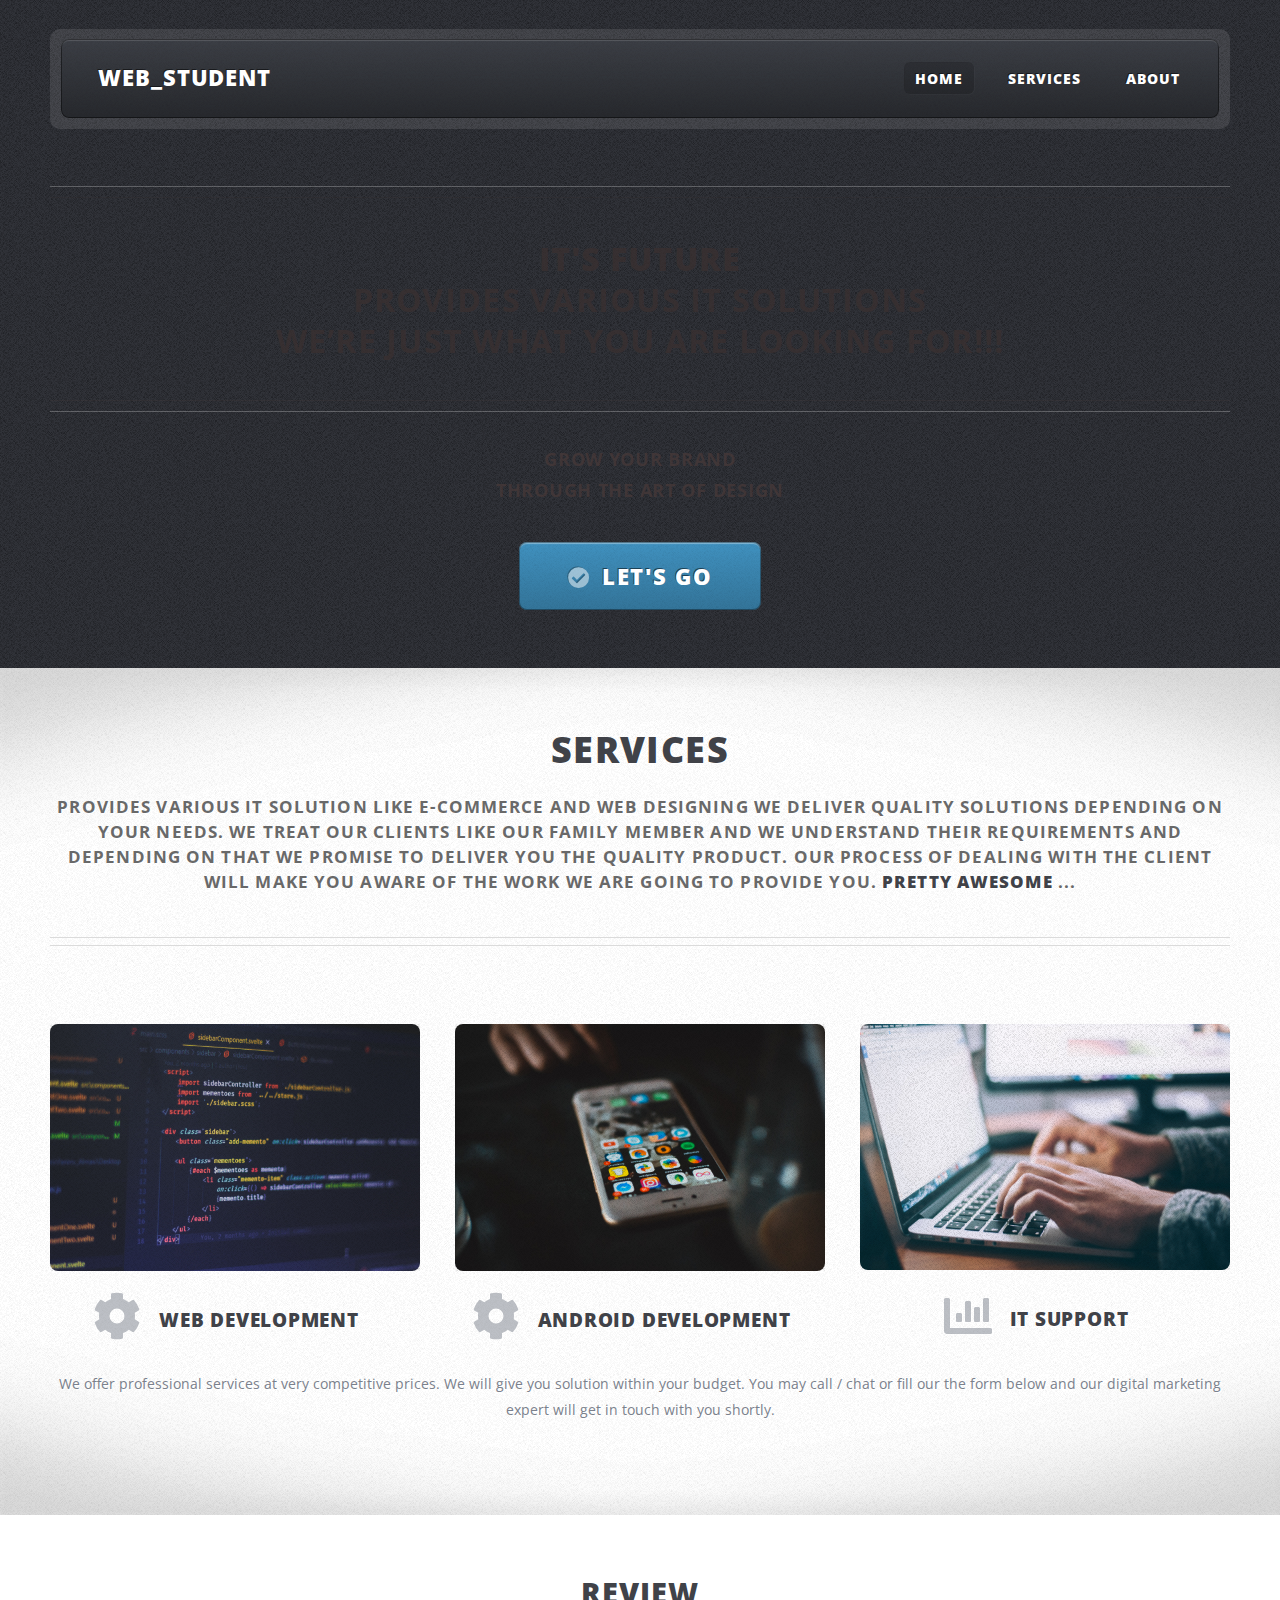
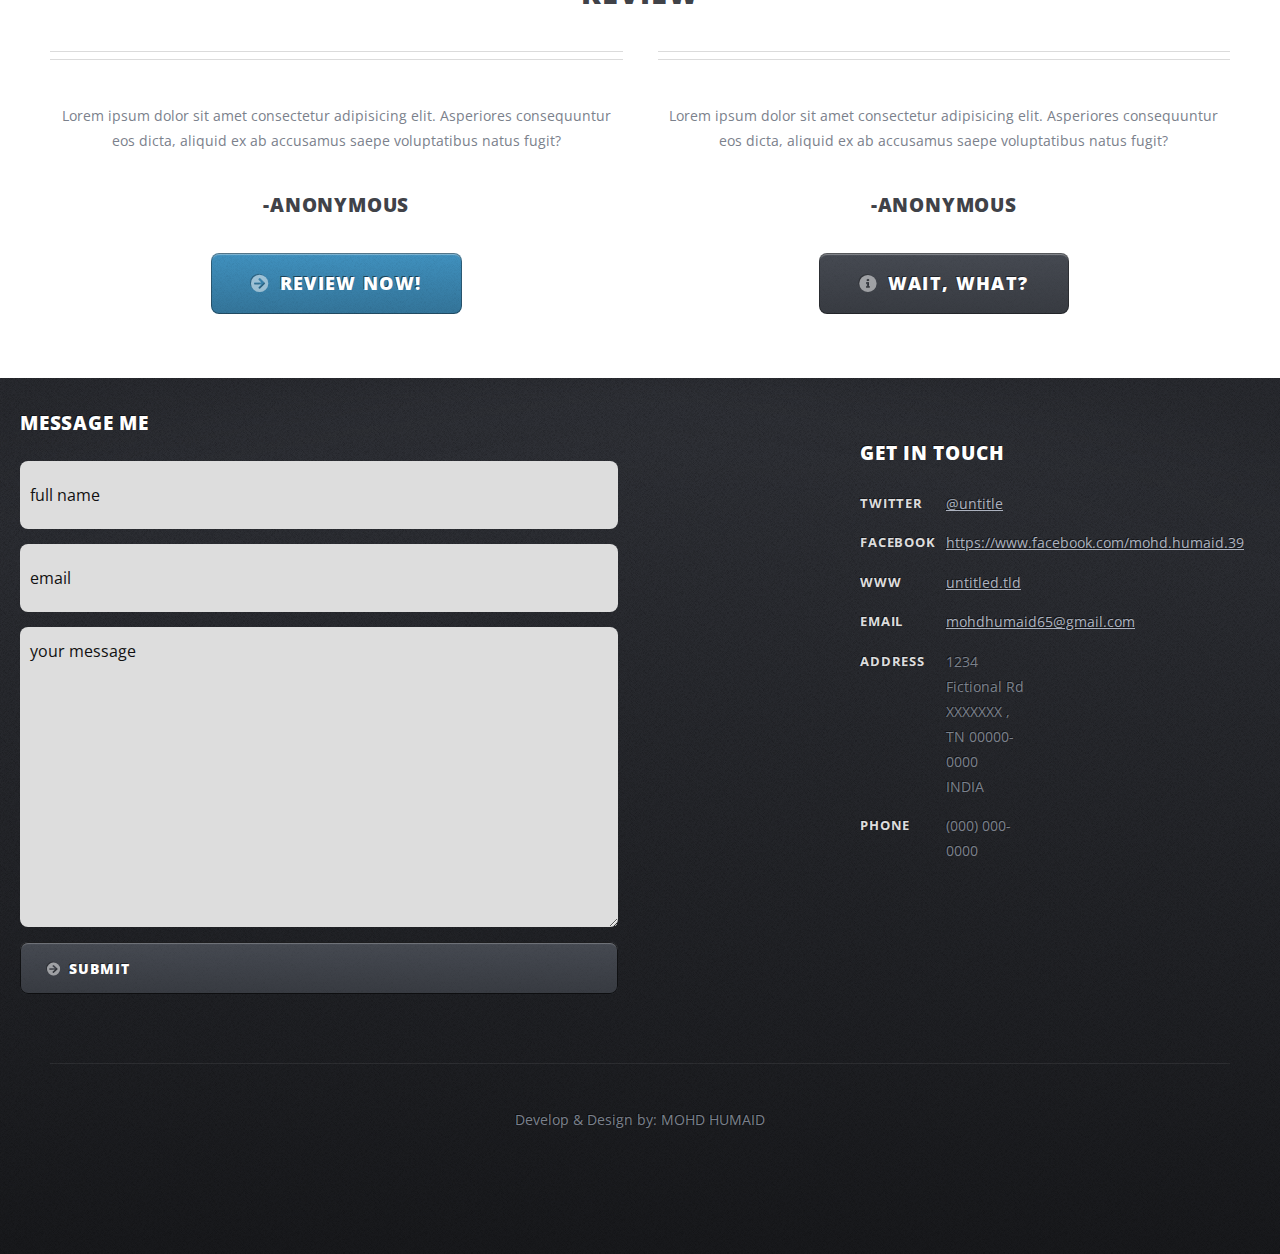
==== index.html @ 32853108 "Add files via upload" ====
<!DOCTYPE HTML>
<html>
	<head>
		<title>Company_portfolio</title>
		<meta charset="utf-8" />
		<meta name="viewport" content="width=device-width, initial-scale=1, user-scalable=no" />
		<link rel="stylesheet" href="assets/css/main.css" />
	</head>
	<body class="homepage is-preload">
		<div id="page-wrapper">

			<!-- Header -->
				<div id="header-wrapper">
					<div class="container">

						<!-- Header -->
							<header id="header">
								<div class="inner">

									<!-- Logo -->
										<h1><a href="index.html" id="logo">WEB_STUDENT</a></h1>

									<!-- Nav -->
										<nav id="nav">
											<ul>
												<li class="current_page_item"><a href="index.html">Home</a></li>
												<li>
													<a href="#">Services</a>
													<ul>
														<li><a href="#">Web development</a></li>
														<li><a href="#">Android development</a></li>
														<li><a href="#">It support</a></li>
													</ul>
												</li>
												<li><a href="about-us.html">About</a></li>
											</ul>
										</nav>

								</div>
							</header>

						<!-- Banner -->
							<div id="banner">
								<h2><strong>IT'S FUTURE</strong> <br />Provides Various IT solutions
								<br />
								WE’RE JUST WHAT YOU ARE LOOKING FOR!!!</h2>
								<p>Grow Your Brand <br/>
								Through the Art of Design</p>
								<a href="#" class="button large icon solid fa-check-circle">Let's Go</a>
							</div>

					</div>
				</div>

			<!-- Main Wrapper -->
				<div id="main-wrapper">
					<div class="wrapper style1">
						<div class="inner">

							<!-- Feature 1 -->
								<section class="container box feature1">
									<div class="row">
										<div class="col-12">
											<header class="first major">
												<h2>Services</h2>
												<p>Provides Various IT solution like e-commerce and web designing We deliver quality solutions depending on your needs. We treat our clients like our family member and we understand their requirements and depending on that we promise to deliver you the quality product. Our process of dealing with the client will make you aware of the work we are going to provide you.

<strong>pretty awesome</strong> ...</p>
											</header>
										</div>
										<div class="col-4 col-12-medium">
											<section>
												<a href="#" class="image featured"><img src="images/pic01.jpg" alt="" /></a>
												<header class="second icon solid fa-cog">
													<h3>Web development</h3>
												</header>
											</section>
										</div>
										<div class="col-4 col-12-medium">
											<section>
												<a href="#" class="image featured"><img src="images/pic02.jpg" alt="" /></a>
												<header class="second icon solid fa-cog">
													<h3>Android development</h3>
												</header>
											</section>
										</div>
										<div class="col-4 col-12-medium">
											<section>
												<a href="#" class="image featured"><img src="images/pic03.jpg" alt="" /></a>
												<header class="second icon solid fa-chart-bar">
													<h3>It support</h3>
												</header>
											</section>
										</div>
										<div class="col-12">
											<p>We offer professional services at very competitive prices. We will give you solution within your budget. You may call / chat or fill our the form below and our digital marketing expert will get in touch with you shortly.</p>
										</div>
									</div>
								</section>

						</div>
					</div>
					<div class="wrapper style2">
						<div class="inner">

							<!-- Feature 2 -->
								<section class="container box feature2">
								<h2>Review</h2>
									<div class="row">
										<div class="col-6 col-12-medium">
											<section>
												<header class="major">
												</header>
												<p>Lorem ipsum dolor sit amet consectetur adipisicing elit. Asperiores consequuntur eos dicta, aliquid ex ab accusamus saepe voluptatibus natus fugit?</p>
                								<h3>-Anonymous</h3>
												<footer>
													<a href="#" class="button medium icon solid fa-arrow-circle-right">Review Now!</a>
												</footer>
											</section>
										</div>
										<div class="col-6 col-12-medium">
											<section>
												<header class="major">
												</header>
												<p>Lorem ipsum dolor sit amet consectetur adipisicing elit. Asperiores consequuntur eos dicta, aliquid ex ab accusamus saepe voluptatibus natus fugit?</p>
                								<h3>-Anonymous</h3>
												<footer>
													<a href="#" class="button medium alt icon solid fa-info-circle">Wait, what?</a>
												</footer>
											</section>
										</div>
									</div>
								</section>

							</div>
					</div>
				</div>

			<!-- Footer Wrapper -->
				<div id="footer-wrapper">
					<footer id="footer" class="container">
						<div class="row">
							<div class="col-6 col-6-medium col-6-small formbx">

								<!-- Links -->
									<section>
										<h2>Message Me</h2>
											<form>
                    						<input type="text" placeholder="full name">
                    						<input type="email" placeholder="email">
                    						<textarea placeholder="your message" name="" id="" cols="30" rows="10"></textarea>
                    						<a href="index.html" class="button alt icon solid fa-arrow-circle-right">Submit</a>
                						</form>
										
									</section>

							</div>
							<div class="col-2 col-2-medium col-2-small">
							</div>
							<div class="col-4 col-10-medium imp-medium">
								<!-- Contact -->
									<section>
										<h2>Get in touch</h2>
										<div>
											<div class="row">
												<div class="col-6 col-12-small">
													<dl class="contact">
														<dt>Twitter</dt>
														<dd><a href="#">@untitle</a></dd>
														<dt>Facebook</dt>
														<dd><a href="#">https://www.facebook.com/mohd.humaid.39</a></dd>
														<dt>WWW</dt>
														<dd><a href="#">untitled.tld</a></dd>
														<dt>Email</dt>
														<dd><a href="#">mohdhumaid65@gmail.com</a></dd>
														<dt>Address</dt>
														<dd>
															1234 Fictional Rd<br />
															XXXXXXX , TN 00000-0000<br />
															INDIA
														</dd>
														<dt>Phone</dt>
														<dd>(000) 000-0000</dd>
													</dl>
												</div>
											</div>
										</div>
									</section>

							</div>
							<div class="col-12">
								<div id="copyright">
									<ul class="menu">
										<li>Develop & Design by: MOHD HUMAID</a></li>
									</ul>
								</div>
							</div>
						</div>
					</footer>
				</div>

		</div>

		<!-- Scripts -->
			<script src="assets/js/jquery.min.js"></script>
			<script src="assets/js/jquery.dropotron.min.js"></script>
			<script src="assets/js/browser.min.js"></script>
			<script src="assets/js/breakpoints.min.js"></script>
			<script src="assets/js/util.js"></script>
			<script src="assets/js/main.js"></script>

	</body>
</html>
---- assets/css/main.css ----
@import url("https://fonts.googleapis.com/css?family=Open+Sans:400,400italic,700,800");
@import url("fontawesome-all.min.css");

/*
	ZeroFour by HTML5 UP
	html5up.net | @ajlkn
	Free for personal and commercial use under the CCA 3.0 license (html5up.net/license)
*/

html, body, div, span, applet, object,
iframe, h1, h2, h3, h4, h5, h6, p, blockquote,
pre, a, abbr, acronym, address, big, cite,
code, del, dfn, em, img, ins, kbd, q, s, samp,
small, strike, strong, sub, sup, tt, var, b,
u, i, center, dl, dt, dd, ol, ul, li, fieldset,
form, label, legend, table, caption, tbody,
tfoot, thead, tr, th, td, article, aside,
canvas, details, embed, figure, figcaption,
footer, header, hgroup, menu, nav, output, ruby,
section, summary, time, mark, audio, video {
	margin: 0;
	padding: 0;
	border: 0;
	font-size: 100%;
	font: inherit;
	vertical-align: baseline;}

article, aside, details, figcaption, figure,
footer, header, hgroup, menu, nav, section {
	display: block;}

body {
	line-height: 1;
}

ol, ul {
	list-style: none;
}

blockquote, q {
	quotes: none;
}

	blockquote:before, blockquote:after, q:before, q:after {
		content: '';
		content: none;
	}

table {
	border-collapse: collapse;
	border-spacing: 0;
}

body {
	-webkit-text-size-adjust: none;
}

mark {
	background-color: transparent;
	color: inherit;
}

input::-moz-focus-inner {
	border: 0;
	padding: 0;
}

input, select, textarea {
	-moz-appearance: none;
	-webkit-appearance: none;
	-ms-appearance: none;
	appearance: none;
}

/* Basic */

	html {
		box-sizing: border-box;
	}

	*, *:before, *:after {
		box-sizing: inherit;
	}

	@-ms-viewport {
		width: device-width;
	}

	body {
		background: #303238 url("images/bg01.png");
	}

		body.is-preload * {
			-moz-transition: none !important;
			-webkit-transition: none !important;
			-ms-transition: none !important;
			transition: none !important;
			-moz-animation: none !important;
			-webkit-animation: none !important;
			-ms-animation: none !important;
			animation: none !important;
		}

	body, input, select, textarea {
		font-family: 'Open Sans', sans-serif;
		color: #7b818c;
		font-weight: 400;
		font-size: 11pt;
		line-height: 1.85em;
	}

	a {
		color: inherit;
		text-decoration: underline;
	}

		a:hover {
			text-decoration: none;
		}

	h1, h2, h3, h4, h5, h6 {
		text-transform: uppercase;
		font-weight: 800;
		letter-spacing: 0.04em;
		color: #404248;
		margin: 0 0 1em 0;
	}

	h1 a, h2 a, h3 a, h4 a, h5 a, h6 a {
		color: inherit;
		text-decoration: none;
		outline: 0;
	}

	h2 {
		font-size: 2em;
		margin: 0 0 1.5em 0;
		line-height: 1em;
	}

		h2.icon {
			line-height: 48px;
		}

			h2.icon:before {
				position: relative;
				top: 0.05em;
				margin-right: 0.5em;
				opacity: 0.25;
			}

	h3 {
		font-size: 1.35em;
		margin-top: 2em;
	}

	b, strong {
		color: #404248;
		font-weight: 700;
	}

	i, em {
		font-style: italic;
	}

	br.clear {
		clear: both;
	}

	sub {
		position: relative;
		top: 0.5em;
		font-size: 0.8em;
	}

	sup {
		position: relative;
		top: -0.5em;
		font-size: 0.8em;
	}

	hr {
		border: 0;
		border-top: solid 1px #ddd;
	}

	blockquote {
		border-left: solid 0.5em #ddd;
		padding: 1em 0 1em 2em;
		font-style: italic;
	}

	p, ul, ol, dl, table {
		margin-bottom: 2em;
	}

	.date {
		display: block;
		text-transform: uppercase;
		font-weight: 700;
		letter-spacing: 0.065em;
		font-size: 0.9em;
		color: #696969;
		margin: 0 0 0.25em 0;
	}

/* Container */

	.container {
		margin: 0 auto;
		max-width: calc(100% - 100px);
		width: 1200px;
	}

		@media screen and (max-width: 1280px) {

			.container {
				width: 100%;
			}

		}

		@media screen and (max-width: 980px) {

			.container {
				width: 100%;
			}

		}

		@media screen and (max-width: 736px) {

			.container {
				width: 100%;
				max-width: 100%;
			}

		}

/* Row */

	.row {
		display: flex;
		flex-wrap: wrap;
		box-sizing: border-box;
		align-items: stretch;
	}

		.row > * {
			box-sizing: border-box;
		}

		.row.gtr-uniform > * > :last-child {
			margin-bottom: 0;
		}

		.row.aln-left {
			justify-content: flex-start;
		}

		.row.aln-center {
			justify-content: center;
		}

		.row.aln-right {
			justify-content: flex-end;
		}

		.row.aln-top {
			align-items: flex-start;
		}

		.row.aln-middle {
			align-items: center;
		}

		.row.aln-bottom {
			align-items: flex-end;
		}

		.row > .imp {
			order: -1;
		}

		.row > .col-1 {
			width: 8.33333%;
		}

		.row > .off-1 {
			margin-left: 8.33333%;
		}

		.row > .col-2 {
			width: 16.66667%;
		}

		.row > .off-2 {
			margin-left: 16.66667%;
		}

		.row > .col-3 {
			width: 25%;
		}

		.row > .off-3 {
			margin-left: 25%;
		}

		.row > .col-4 {
			width: 33.33333%;
		}

		.row > .off-4 {
			margin-left: 33.33333%;
		}

		.row > .col-5 {
			width: 41.66667%;
		}

		.row > .off-5 {
			margin-left: 41.66667%;
		}

		.row > .col-6 {
			width: 50%;
		}

		.row > .off-6 {
			margin-left: 50%;
		}

		.row > .col-7 {
			width: 58.33333%;
		}

		.row > .off-7 {
			margin-left: 58.33333%;
		}

		.row > .col-8 {
			width: 66.66667%;
		}

		.row > .off-8 {
			margin-left: 66.66667%;
		}

		.row > .col-9 {
			width: 75%;
		}

		.row > .off-9 {
			margin-left: 75%;
		}

		.row > .col-10 {
			width: 83.33333%;
		}

		.row > .off-10 {
			margin-left: 83.33333%;
		}

		.row > .col-11 {
			width: 91.66667%;
		}

		.row > .off-11 {
			margin-left: 91.66667%;
		}

		.row > .col-12 {
			width: 100%;
		}

		.row > .off-12 {
			margin-left: 100%;
		}

		.row.gtr-0 {
			margin-top: 0px;
			margin-left: 0px;
		}

			.row.gtr-0 > * {
				padding: 0px 0 0 0px;
			}

			.row.gtr-0.gtr-uniform {
				margin-top: 0px;
			}

				.row.gtr-0.gtr-uniform > * {
					padding-top: 0px;
				}

		.row.gtr-25 {
			margin-top: -12.5px;
			margin-left: -12.5px;
		}

			.row.gtr-25 > * {
				padding: 12.5px 0 0 12.5px;
			}

			.row.gtr-25.gtr-uniform {
				margin-top: -12.5px;
			}

				.row.gtr-25.gtr-uniform > * {
					padding-top: 12.5px;
				}

		.row.gtr-50 {
			margin-top: -25px;
			margin-left: -25px;
		}

			.row.gtr-50 > * {
				padding: 25px 0 0 25px;
			}

			.row.gtr-50.gtr-uniform {
				margin-top: -25px;
			}

				.row.gtr-50.gtr-uniform > * {
					padding-top: 25px;
				}

		.row {
			margin-top: -50px;
			margin-left: -50px;
		}

			.row > * {
				padding: 50px 0 0 50px;
			}

			.row.gtr-uniform {
				margin-top: -50px;
			}

				.row.gtr-uniform > * {
					padding-top: 50px;
				}

		.row.gtr-150 {
			margin-top: -75px;
			margin-left: -75px;
		}

			.row.gtr-150 > * {
				padding: 75px 0 0 75px;
			}

			.row.gtr-150.gtr-uniform {
				margin-top: -75px;
			}

				.row.gtr-150.gtr-uniform > * {
					padding-top: 75px;
				}

		.row.gtr-200 {
			margin-top: -100px;
			margin-left: -100px;
		}

			.row.gtr-200 > * {
				padding: 100px 0 0 100px;
			}

			.row.gtr-200.gtr-uniform {
				margin-top: -100px;
			}

				.row.gtr-200.gtr-uniform > * {
					padding-top: 100px;
				}

		@media screen and (max-width: 1280px) {

			.row {
				display: flex;
				flex-wrap: wrap;
				box-sizing: border-box;
				align-items: stretch;
			}

				.row > * {
					box-sizing: border-box;
				}

				.row.gtr-uniform > * > :last-child {
					margin-bottom: 0;
				}

				.row.aln-left {
					justify-content: flex-start;
				}

				.row.aln-center {
					justify-content: center;
				}

				.row.aln-right {
					justify-content: flex-end;
				}

				.row.aln-top {
					align-items: flex-start;
				}

				.row.aln-middle {
					align-items: center;
				}

				.row.aln-bottom {
					align-items: flex-end;
				}

				.row > .imp-large {
					order: -1;
				}

				.row > .col-1-large {
					width: 8.33333%;
				}

				.row > .off-1-large {
					margin-left: 8.33333%;
				}

				.row > .col-2-large {
					width: 16.66667%;
				}

				.row > .off-2-large {
					margin-left: 16.66667%;
				}

				.row > .col-3-large {
					width: 25%;
				}

				.row > .off-3-large {
					margin-left: 25%;
				}

				.row > .col-4-large {
					width: 33.33333%;
				}

				.row > .off-4-large {
					margin-left: 33.33333%;
				}

				.row > .col-5-large {
					width: 41.66667%;
				}

				.row > .off-5-large {
					margin-left: 41.66667%;
				}

				.row > .col-6-large {
					width: 50%;
				}

				.row > .off-6-large {
					margin-left: 50%;
				}

				.row > .col-7-large {
					width: 58.33333%;
				}

				.row > .off-7-large {
					margin-left: 58.33333%;
				}

				.row > .col-8-large {
					width: 66.66667%;
				}

				.row > .off-8-large {
					margin-left: 66.66667%;
				}

				.row > .col-9-large {
					width: 75%;
				}

				.row > .off-9-large {
					margin-left: 75%;
				}

				.row > .col-10-large {
					width: 83.33333%;
				}

				.row > .off-10-large {
					margin-left: 83.33333%;
				}

				.row > .col-11-large {
					width: 91.66667%;
				}

				.row > .off-11-large {
					margin-left: 91.66667%;
				}

				.row > .col-12-large {
					width: 100%;
				}

				.row > .off-12-large {
					margin-left: 100%;
				}

				.row.gtr-0 {
					margin-top: 0px;
					margin-left: 0px;
				}

					.row.gtr-0 > * {
						padding: 0px 0 0 0px;
					}

					.row.gtr-0.gtr-uniform {
						margin-top: 0px;
					}

						.row.gtr-0.gtr-uniform > * {
							padding-top: 0px;
						}

				.row.gtr-25 {
					margin-top: -8.75px;
					margin-left: -8.75px;
				}

					.row.gtr-25 > * {
						padding: 8.75px 0 0 8.75px;
					}

					.row.gtr-25.gtr-uniform {
						margin-top: -8.75px;
					}

						.row.gtr-25.gtr-uniform > * {
							padding-top: 8.75px;
						}

				.row.gtr-50 {
					margin-top: -17.5px;
					margin-left: -17.5px;
				}

					.row.gtr-50 > * {
						padding: 17.5px 0 0 17.5px;
					}

					.row.gtr-50.gtr-uniform {
						margin-top: -17.5px;
					}

						.row.gtr-50.gtr-uniform > * {
							padding-top: 17.5px;
						}

				.row {
					margin-top: -35px;
					margin-left: -35px;
				}

					.row > * {
						padding: 35px 0 0 35px;
					}

					.row.gtr-uniform {
						margin-top: -35px;
					}

						.row.gtr-uniform > * {
							padding-top: 35px;
						}

				.row.gtr-150 {
					margin-top: -52.5px;
					margin-left: -52.5px;
				}

					.row.gtr-150 > * {
						padding: 52.5px 0 0 52.5px;
					}

					.row.gtr-150.gtr-uniform {
						margin-top: -52.5px;
					}

						.row.gtr-150.gtr-uniform > * {
							padding-top: 52.5px;
						}

				.row.gtr-200 {
					margin-top: -70px;
					margin-left: -70px;
				}

					.row.gtr-200 > * {
						padding: 70px 0 0 70px;
					}

					.row.gtr-200.gtr-uniform {
						margin-top: -70px;
					}

						.row.gtr-200.gtr-uniform > * {
							padding-top: 70px;
						}

		}

		@media screen and (max-width: 980px) {

			.row {
				display: flex;
				flex-wrap: wrap;
				box-sizing: border-box;
				align-items: stretch;
			}

				.row > * {
					box-sizing: border-box;
				}

				.row.gtr-uniform > * > :last-child {
					margin-bottom: 0;
				}

				.row.aln-left {
					justify-content: flex-start;
				}

				.row.aln-center {
					justify-content: center;
				}

				.row.aln-right {
					justify-content: flex-end;
				}

				.row.aln-top {
					align-items: flex-start;
				}

				.row.aln-middle {
					align-items: center;
				}

				.row.aln-bottom {
					align-items: flex-end;
				}

				.row > .imp-medium {
					order: -1;
				}

				.row > .col-1-medium {
					width: 8.33333%;
				}

				.row > .off-1-medium {
					margin-left: 8.33333%;
				}

				.row > .col-2-medium {
					width: 16.66667%;
				}

				.row > .off-2-medium {
					margin-left: 16.66667%;
				}

				.row > .col-3-medium {
					width: 25%;
				}

				.row > .off-3-medium {
					margin-left: 25%;
				}

				.row > .col-4-medium {
					width: 33.33333%;
				}

				.row > .off-4-medium {
					margin-left: 33.33333%;
				}

				.row > .col-5-medium {
					width: 41.66667%;
				}

				.row > .off-5-medium {
					margin-left: 41.66667%;
				}

				.row > .col-6-medium {
					width: 50%;
				}

				.row > .off-6-medium {
					margin-left: 50%;
				}

				.row > .col-7-medium {
					width: 58.33333%;
				}

				.row > .off-7-medium {
					margin-left: 58.33333%;
				}

				.row > .col-8-medium {
					width: 66.66667%;
				}

				.row > .off-8-medium {
					margin-left: 66.66667%;
				}

				.row > .col-9-medium {
					width: 75%;
				}

				.row > .off-9-medium {
					margin-left: 75%;
				}

				.row > .col-10-medium {
					width: 83.33333%;
				}

				.row > .off-10-medium {
					margin-left: 83.33333%;
				}

				.row > .col-11-medium {
					width: 91.66667%;
				}

				.row > .off-11-medium {
					margin-left: 91.66667%;
				}

				.row > .col-12-medium {
					width: 100%;
				}

				.row > .off-12-medium {
					margin-left: 100%;
				}

				.row.gtr-0 {
					margin-top: 0px;
					margin-left: 0px;
				}

					.row.gtr-0 > * {
						padding: 0px 0 0 0px;
					}

					.row.gtr-0.gtr-uniform {
						margin-top: 0px;
					}

						.row.gtr-0.gtr-uniform > * {
							padding-top: 0px;
						}

				.row.gtr-25 {
					margin-top: -12.5px;
					margin-left: -12.5px;
				}

					.row.gtr-25 > * {
						padding: 12.5px 0 0 12.5px;
					}

					.row.gtr-25.gtr-uniform {
						margin-top: -12.5px;
					}

						.row.gtr-25.gtr-uniform > * {
							padding-top: 12.5px;
						}

				.row.gtr-50 {
					margin-top: -25px;
					margin-left: -25px;
				}

					.row.gtr-50 > * {
						padding: 25px 0 0 25px;
					}

					.row.gtr-50.gtr-uniform {
						margin-top: -25px;
					}

						.row.gtr-50.gtr-uniform > * {
							padding-top: 25px;
						}

				.row {
					margin-top: -50px;
					margin-left: -50px;
				}

					.row > * {
						padding: 50px 0 0 50px;
					}

					.row.gtr-uniform {
						margin-top: -50px;
					}

						.row.gtr-uniform > * {
							padding-top: 50px;
						}

				.row.gtr-150 {
					margin-top: -75px;
					margin-left: -75px;
				}

					.row.gtr-150 > * {
						padding: 75px 0 0 75px;
					}

					.row.gtr-150.gtr-uniform {
						margin-top: -75px;
					}

						.row.gtr-150.gtr-uniform > * {
							padding-top: 75px;
						}

				.row.gtr-200 {
					margin-top: -100px;
					margin-left: -100px;
				}

					.row.gtr-200 > * {
						padding: 100px 0 0 100px;
					}

					.row.gtr-200.gtr-uniform {
						margin-top: -100px;
					}

						.row.gtr-200.gtr-uniform > * {
							padding-top: 100px;
						}

		}

		@media screen and (max-width: 736px) {

			.row {
				display: flex;
				flex-wrap: wrap;
				box-sizing: border-box;
				align-items: stretch;
			}

				.row > * {
					box-sizing: border-box;
				}

				.row.gtr-uniform > * > :last-child {
					margin-bottom: 0;
				}

				.row.aln-left {
					justify-content: flex-start;
				}

				.row.aln-center {
					justify-content: center;
				}

				.row.aln-right {
					justify-content: flex-end;
				}

				.row.aln-top {
					align-items: flex-start;
				}

				.row.aln-middle {
					align-items: center;
				}

				.row.aln-bottom {
					align-items: flex-end;
				}

				.row > .imp-small {
					order: -1;
				}

				.row > .col-1-small {
					width: 8.33333%;
				}

				.row > .off-1-small {
					margin-left: 8.33333%;
				}

				.row > .col-2-small {
					width: 16.66667%;
				}

				.row > .off-2-small {
					margin-left: 16.66667%;
				}

				.row > .col-3-small {
					width: 25%;
				}

				.row > .off-3-small {
					margin-left: 25%;
				}

				.row > .col-4-small {
					width: 33.33333%;
				}

				.row > .off-4-small {
					margin-left: 33.33333%;
				}

				.row > .col-5-small {
					width: 41.66667%;
				}

				.row > .off-5-small {
					margin-left: 41.66667%;
				}

				.row > .col-6-small {
					width: 50%;
				}

				.row > .off-6-small {
					margin-left: 50%;
				}

				.row > .col-7-small {
					width: 58.33333%;
				}

				.row > .off-7-small {
					margin-left: 58.33333%;
				}

				.row > .col-8-small {
					width: 66.66667%;
				}

				.row > .off-8-small {
					margin-left: 66.66667%;
				}

				.row > .col-9-small {
					width: 75%;
				}

				.row > .off-9-small {
					margin-left: 75%;
				}

				.row > .col-10-small {
					width: 83.33333%;
				}

				.row > .off-10-small {
					margin-left: 83.33333%;
				}

				.row > .col-11-small {
					width: 91.66667%;
				}

				.row > .off-11-small {
					margin-left: 91.66667%;
				}

				.row > .col-12-small {
					width: 100%;
				}

				.row > .off-12-small {
					margin-left: 100%;
				}

				.row.gtr-0 {
					margin-top: 0px;
					margin-left: 0px;
				}

					.row.gtr-0 > * {
						padding: 0px 0 0 0px;
					}

					.row.gtr-0.gtr-uniform {
						margin-top: 0px;
					}

						.row.gtr-0.gtr-uniform > * {
							padding-top: 0px;
						}

				.row.gtr-25 {
					margin-top: -2.5px;
					margin-left: -2.5px;
				}

					.row.gtr-25 > * {
						padding: 2.5px 0 0 2.5px;
					}

					.row.gtr-25.gtr-uniform {
						margin-top: -2.5px;
					}

						.row.gtr-25.gtr-uniform > * {
							padding-top: 2.5px;
						}

				.row.gtr-50 {
					margin-top: -5px;
					margin-left: -5px;
				}

					.row.gtr-50 > * {
						padding: 5px 0 0 5px;
					}

					.row.gtr-50.gtr-uniform {
						margin-top: -5px;
					}

						.row.gtr-50.gtr-uniform > * {
							padding-top: 5px;
						}

				.row {
					margin-top: -10px;
					margin-left: -10px;
				}

					.row > * {
						padding: 10px 0 0 10px;
					}

					.row.gtr-uniform {
						margin-top: -10px;
					}

						.row.gtr-uniform > * {
							padding-top: 10px;
						}

				.row.gtr-150 {
					margin-top: -15px;
					margin-left: -15px;
				}

					.row.gtr-150 > * {
						padding: 15px 0 0 15px;
					}

					.row.gtr-150.gtr-uniform {
						margin-top: -15px;
					}

						.row.gtr-150.gtr-uniform > * {
							padding-top: 15px;
						}

				.row.gtr-200 {
					margin-top: -20px;
					margin-left: -20px;
				}

					.row.gtr-200 > * {
						padding: 20px 0 0 20px;
					}

					.row.gtr-200.gtr-uniform {
						margin-top: -20px;
					}

						.row.gtr-200.gtr-uniform > * {
							padding-top: 20px;
						}

		}

/* Section/Article */

	section, article {
		margin-bottom: 5em;
	}

	section > :last-child,
	article > :last-child,
	section:last-child,
	article:last-child {
		margin-bottom: 0;
	}

	header {
		margin: 0 0 2em 0;
	}

		header h2, header h3 {
			margin: 0 0 0.25em 0;
		}

		header p {
			display: block;
			text-transform: uppercase;
			font-weight: 700;
			letter-spacing: 0.065em;
			font-size: 0.9em;
			color: #696969;
			margin: 0;
		}

			header p strong {
				color: #404248;
				font-weight: 800;
			}

	footer {
		margin: 2.5em 0 0 0;
	}

	header.major {
		border-bottom: solid 1px #dbdbdb;
		margin: 0 0 3em 0;
	}

		header.major:after {
			content: '';
			display: block;
			border-top: solid 1px #dbdbdb;
			height: 8px;
		}

		header.major h2, header.major h3 {
			margin: 0 0 1.2em 0;
		}

		header.major p {
			margin: 0 0 1.5em 0;
			position: relative;
			top: -1em;
		}

/* Forms */

	form label {
		display: block;
		text-transform: uppercase;
		font-weight: 800;
		letter-spacing: 0.04em;
		color: #404248;
		margin: 0 0 1em 0;
		font-size: 0.8em;
	}

	form input[type="text"],
	form input[type="email"],
	form input[type="password"],
	form select,
	form textarea {
		-webkit-appearance: none;
		display: block;
		width: 100%;
		border-radius: 8px;
		border: solid 1px #eee;
	}

	form input[type="text"]:focus,
	form input[type="email"]:focus,
	form input[type="password"]:focus,
	form select:focus,
	form textarea:focus {
		box-shadow: 0 0 2px 1px #4091bf;
	}

	form input[type="text"],
	form input[type="email"],
	form input[type="password"] {
		line-height: 3em;
		padding: 0 1em;
	}

	form select {
		line-height: 3em;
		padding: 0 1em;
	}

	form textarea {
		min-height: 9em;
		padding: 1em;
	}

	form ::-webkit-input-placeholder,
	form :-moz-placeholder,
	form ::-moz-placeholder,
	form :-ms-input-placeholder {
		color: #555 !important;
	}

	form ::-moz-focus-inner {
		border: 0;
	}

/* Tables */

	table {
		width: 100%;
	}

		table.default {
			width: 100%;
		}

			table.default tr {
				border-top: solid 1px #eee;
			}

				table.default tr:first-child {
					border-top: 0;
				}

			table.default td {
				padding: 0.5em 1em 0.5em 1em;
			}

			table.default th {
				text-align: left;
				padding: 0.5em 1em 0.5em 1em;
				text-transform: uppercase;
				font-weight: 800;
				letter-spacing: 0.04em;
				margin: 0 0 1em 0;
				font-size: 0.8em;
			}

			table.default thead {
				background: #404248;
				color: #fff;
			}

/* Image */

	.image {
		position: relative;
		display: inline-block;
	}

		.image img {
			display: block;
			width: 100%;
			border-radius: 8px;
		}

		.image:before {
			content: '';
			display: block;
			position: absolute;
			left: 0;
			top: 0;
			background: url("images/bg01.png");
			width: 100%;
			height: 100%;
			opacity: 0.75;
		}

		.image.fit {
			display: block;
			width: 100%;
		}

		.image.featured {
			display: block;
			width: 100%;
			margin: 0 0 2.5em 0;
		}

		.image.left {
			float: left;
			margin: 0 2em 2em 0;
		}

		.image.centered {
			display: block;
			margin: 0 0 2.5em 0;
		}

			.image.centered img {
				margin: 0 auto;
				width: auto;
			}

/* Button */

	input[type="button"],
	input[type="submit"],
	input[type="reset"],
	button,
	.button {
		background-image: -moz-linear-gradient(top, rgba(0, 0, 0, 0), rgba(0, 0, 0, 0.2)), url("images/bg02.png");
		background-image: -webkit-linear-gradient(top, rgba(0, 0, 0, 0), rgba(0, 0, 0, 0.2)), url("images/bg02.png");
		background-image: -ms-linear-gradient(top, rgba(0, 0, 0, 0), rgba(0, 0, 0, 0.2)), url("images/bg02.png");
		background-image: linear-gradient(top, rgba(0, 0, 0, 0), rgba(0, 0, 0, 0.2)), url("images/bg02.png");
		-moz-transition: background-color 0.2s ease-in-out;
		-webkit-transition: background-color 0.2s ease-in-out;
		-ms-transition: background-color 0.2s ease-in-out;
		transition: background-color 0.2s ease-in-out;
		-webkit-appearance: none;
		position: relative;
		display: inline-block;
		background-color: #4091bf;
		border-radius: 8px;
		box-shadow: inset 0px 0px 0px 1px rgba(0, 0, 0, 0.35), inset 0px 2px 1px 0px rgba(255, 255, 255, 0.35);
		text-shadow: -1px -1px 0 rgba(0, 0, 0, 0.5);
		color: #fff !important;
		text-decoration: none;
		text-transform: uppercase;
		font-weight: 800;
		font-size: 0.95em;
		letter-spacing: 0.075em;
		padding: 1em 2em;
		outline: 0;
		border: 0;
		white-space: nowrap;
		cursor: pointer;
	}

		input[type="button"].icon:before,
		input[type="submit"].icon:before,
		input[type="reset"].icon:before,
		button.icon:before,
		.button.icon:before {
			opacity: 0.5;
			margin-right: 0.5em;
			position: relative;
			top: 0.05em;
		}

		input[type="button"]:hover,
		input[type="submit"]:hover,
		input[type="reset"]:hover,
		button:hover,
		.button:hover {
			background-color: #50a1cf;
		}

		input[type="button"]:active,
		input[type="submit"]:active,
		input[type="reset"]:active,
		button:active,
		.button:active {
			background-color: #3081af;
		}

		input[type="button"].medium,
		input[type="submit"].medium,
		input[type="reset"].medium,
		button.medium,
		.button.medium {
			font-size: 1.25em;
			padding: 1em 2.25em;
		}

		input[type="button"].large,
		input[type="submit"].large,
		input[type="reset"].large,
		button.large,
		.button.large {
			font-size: 1.5em;
			padding: 1em 2.25em;
		}

		input[type="button"].alt,
		input[type="submit"].alt,
		input[type="reset"].alt,
		button.alt,
		.button.alt {
			background-color: #464a52;
		}

			input[type="button"].alt:hover,
			input[type="submit"].alt:hover,
			input[type="reset"].alt:hover,
			button.alt:hover,
			.button.alt:hover {
				background-color: #565a62;
			}

			input[type="button"].alt:active,
			input[type="submit"].alt:active,
			input[type="reset"].alt:active,
			button.alt:active,
			.button.alt:active {
				background-color: #363a42;
			}

/* List */

	dl.contact dt {
		display: block;
		text-transform: uppercase;
		font-weight: 700;
		letter-spacing: 0.065em;
		font-size: 0.9em;
		color: #696969;
		float: left;
		width: 6em;
	}

	dl.contact dd {
		margin: 0 0 1em 6em;
	}

	ul.default {
		list-style: disc;
		padding-left: 1em;
	}

		ul.default li {
			padding-left: 0.5em;
		}

	ul.actions li {
		display: inline-block;
		padding: 0 0 0 0.25em;
		margin: 0 0 0 0.25em;
	}

		ul.actions li:first-child {
			margin-left: 0;
			padding-left: 0;
		}

	ul.menu li {
		border-left: solid 1px #eee;
		display: inline-block;
		padding: 0 0 0 1em;
		margin: 0 0 0 1em;
	}

		ul.menu li:first-child {
			border-left: 0;
			margin-left: 0;
			padding-left: 0;
		}

	ul.divided li {
		border-top: solid 1px #eee;
		padding: 0.5em 0 0 0;
		margin: 0.5em 0 0 0;
	}

		ul.divided li:first-child {
			border-top: 0 !important;
			padding-top: 0 !important;
			margin-top: 0 !important;
		}

	ol.default {
		list-style: decimal;
		padding-left: 1.25em;
	}

		ol.default li {
			padding-left: 0.25em;
		}

/* Box */

	.box.excerpt {
		position: relative;
		overflow: hidden;
	}

		.box.excerpt header {
			margin: 0 0 1em 0;
		}

		.box.excerpt .image, .box.excerpt p {
			margin-bottom: 0;
		}

	.box.feature1 {
		text-align: center;
	}

		.box.feature1 header {
			margin-bottom: 3em;
		}

			.box.feature1 header.first h2 {
				font-size: 2.5em;
			}

			.box.feature1 header.first p {
				font-size: 1.2em;
			}

			.box.feature1 header.second {
				position: relative;
				display: inline-block;
				text-align: left;
				margin: 0 auto;
				white-space: nowrap;
				left: 24px;
			}

				.box.feature1 header.second p {
					line-height: 1em;
				}

				.box.feature1 header.second:before {
					font-size: 48px;
					position: absolute;
					right: 100%;
					margin-right: 18px;
					opacity: 0.5;
					bottom: -4px;
				}

	.box.feature2 {
		text-align: center;
	}

	.box.article-list article {
		border-bottom: solid 1px #dbdbdb;
		margin: 0 0 2.75em 0;
		padding: 0 0 2.75em 0;
	}

		.box.article-list article:last-child {
			border-bottom: 0;
			margin-bottom: 0;
			padding-bottom: 0;
		}

/* Icons */

	.icon {
		text-decoration: none;
		text-decoration: none;
	}

		.icon:before {
			-moz-osx-font-smoothing: grayscale;
			-webkit-font-smoothing: antialiased;
			display: inline-block;
			font-style: normal;
			font-variant: normal;
			text-rendering: auto;
			line-height: 1;
			text-transform: none !important;
			font-family: 'Font Awesome 5 Free';
			font-weight: 400;
		}

		.icon.solid:before {
			font-weight: 900;
		}

		.icon.brands:before {
			font-family: 'Font Awesome 5 Brands';
		}

		.icon > .label {
			display: none;
		}

/* Nav */

	#nav {
		position: absolute;
		right: 2em;
		top: 0;
		line-height: 5.5em;
	}

		#nav > ul > li {
			float: left;
			padding: 0 0.8em 0 0.8em;
		}

			#nav > ul > li > a, #nav > ul > li > span {
				color: #fff;
				text-decoration: none;
				text-transform: uppercase;
				font-weight: 800;
				font-size: 0.95em;
				letter-spacing: 0.075em;
				padding: 0.5em 0.8em 0.5em 0.8em;
				border-radius: 6px;
				outline: 0;
			}

			#nav > ul > li.active > a,
			#nav > ul > li.current_page_item > a,
			#nav > ul > li.active > span,
			#nav > ul > li.current_page_item > span {
				background: rgba(0, 0, 0, 0.15);
				box-shadow: inset 1px 1px 0px 0px rgba(0, 0, 0, 0.025), 1px 1px 0px 0px rgba(255, 255, 255, 0.025);
			}

			#nav > ul > li:last-child {
				padding-right: 0;
			}

			#nav > ul > li > ul {
				display: none;
			}

	.dropotron {
		background-image: -moz-linear-gradient(top, rgba(0, 0, 0, 0.35), rgba(0, 0, 0, 0)), url("images/bg02.png");
		background-image: -webkit-linear-gradient(top, rgba(0, 0, 0, 0.35), rgba(0, 0, 0, 0)), url("images/bg02.png");
		background-image: -ms-linear-gradient(top, rgba(0, 0, 0, 0.35), rgba(0, 0, 0, 0)), url("images/bg02.png");
		background-image: linear-gradient(top, rgba(0, 0, 0, 0.35), rgba(0, 0, 0, 0)), url("images/bg02.png");
		position: relative;
		background-color: #3B3E45;
		background-color: rgba(59, 62, 69, 0.9);
		border-radius: 8px;
		box-shadow: inset 0px 0px 0px 1px rgba(0, 0, 0, 0.5), inset 0px 0px 0px 2px rgba(255, 255, 255, 0.075), inset 0px 2px 1px 0px rgba(255, 255, 255, 0.2), 0px 2px 14px 0px rgba(0, 0, 0, 0.4);
		text-shadow: -1px -1px 0 rgba(0, 0, 0, 0.5);
		padding: 1.5em;
		line-height: 2.5em;
		min-width: 15em;
	}

		.dropotron.level-0 {
			border-top-left-radius: 0;
			border-top-right-radius: 0;
			margin-top: -2px;
			box-shadow: inset 0px 0px 0px 1px rgba(0, 0, 0, 0.5), inset 0px 0px 0px 2px rgba(255, 255, 255, 0.075), 0px 2px 14px 0px rgba(0, 0, 0, 0.4);
		}

		.dropotron a, .dropotron span {
			color: #aaa;
			text-decoration: none;
			text-transform: uppercase;
			font-weight: 800;
			font-size: 0.8em;
			letter-spacing: 0.075em;
			outline: 0;
		}

		.dropotron li:hover > a, .dropotron li:hover > span {
			color: #fff;
		}

/* Banner */

	#banner {
		text-align: center;
		width: 940px;
		margin: 0 auto;
		overflow: hidden;
		padding: 9em 0 6em 0;
	}

		#banner h2 {
			border: solid 1px rgba(255, 255, 255, 0.25);
			border-left: 0;
			border-right: 0;
			color: #fff;
			color: rgba(58, 48, 48, 0.75);
			font-size: 2.35em;
			font-weight: 700;
			line-height: 1.3em;
			margin: 0 0 1.5em 0;
		}

			#banner h2 strong {
				font-weight: 800;
				color: inherit;
			}

			#banner h2:before {
				content: '';
				display: block;
				border-top: solid 1px;
				border-color: #888;
				border-color: rgba(56, 46, 46, 0.25);
				margin: 10px 0 1.25em 0;
			}

			#banner h2:after {
				content: '';
				display: block;
				border-bottom: solid 1px;
				border-color: #888;
				border-color: rgba(70, 60, 60, 0.25);
				margin: 1.25em 0 10px 0;
			}

		#banner p {
			text-transform: uppercase;
			color: #fff;
			color: rgba(71, 57, 57, 0.75);
			font-size: 1.5em;
			font-weight: 700;
			line-height: 1.3em;
			letter-spacing: 0.04em;
			float: left;
			text-align: right;
			width: 60%;
			line-height: 1.5em;
			margin: 0;
		}

/* Sidebar */

	#sidebar h2 {
		font-size: 1.5em;
	}

/* Wrappers */

	#header-wrapper {
		background: url("images/bg01.png"), url("../../images/header.jpg");
		background-position: top left, center center;
		background-size: auto, cover;
		padding: 3em 0;
	}

	#main-wrapper {
		background: #fff;
	}

	#footer-wrapper {
		background-image: -moz-linear-gradient(top, rgba(0, 0, 0, 0), rgba(0, 0, 0, 0.5)), url("images/bg03.png"), url("images/bg02.png");
		background-image: -webkit-linear-gradient(top, rgba(0, 0, 0, 0), rgba(0, 0, 0, 0.5)), url("images/bg03.png"), url("images/bg02.png");
		background-image: -ms-linear-gradient(top, rgba(0, 0, 0, 0), rgba(0, 0, 0, 0.5)), url("images/bg03.png"), url("images/bg02.png");
		background-image: linear-gradient(top, rgba(0, 0, 0, 0), rgba(0, 0, 0, 0.5)), url("images/bg03.png"), url("images/bg02.png");
		position: relative;
		background-repeat: repeat-x, no-repeat, repeat;
		background-size: 100% 100%, 100% 15em, auto auto;
		background-position: top left, top center, top left;
		padding: 7em 0 7em 0;
	}

	.wrapper {
		padding: 7em 0 7em 0;
	}

		.wrapper > .inner {
			position: relative;
			z-index: 2;
		}

		.wrapper.style1 {
			position: relative;
			text-shadow: 1px 1px 0 #fff;
			background-color: #fff;
			background-image: url("images/bg03.png"), url("images/bg04.png"), url("images/bg02.png");
			background-repeat: no-repeat, no-repeat, repeat;
			background-size: 100% 15em, 100% 15em, auto auto;
			background-position: top center, bottom center, top left;
		}

		.wrapper.style3 {
			position: relative;
			text-shadow: 1px 1px 0 #fff;
			background-color: #fff;
			background-image: url("images/bg03.png"), url("images/bg02.png");
			background-repeat: no-repeat, repeat;
			background-size: 100% 15em, auto auto;
			background-position: top center, top left;
		}

/* Header */

	#header {
		position: relative;
		border-radius: 10px;
		background: rgba(255, 255, 255, 0.1);
		padding: 0.75em;
		margin-bottom: 0;
	}

		#header .inner {
			background-image: -moz-linear-gradient(top, rgba(0, 0, 0, 0), rgba(0, 0, 0, 0.35)), url("images/bg02.png");
			background-image: -webkit-linear-gradient(top, rgba(0, 0, 0, 0), rgba(0, 0, 0, 0.35)), url("images/bg02.png");
			background-image: -ms-linear-gradient(top, rgba(0, 0, 0, 0), rgba(0, 0, 0, 0.35)), url("images/bg02.png");
			background-image: linear-gradient(top, rgba(0, 0, 0, 0), rgba(0, 0, 0, 0.35)), url("images/bg02.png");
			position: relative;
			height: 5.5em;
			background-color: #3B3E45;
			background-color: rgba(59, 62, 69, 0.9);
			border-radius: 8px;
			box-shadow: inset 0px 0px 0px 1px rgba(0, 0, 0, 0.45), inset 0px 2px 1px 0px rgba(255, 255, 255, 0.15);
			text-shadow: -1px -1px 0 rgba(0, 0, 0, 0.5);
		}

		#header h1 {
			position: absolute;
			left: 1.75em;
			top: 50%;
			margin-top: -0.65em;
			font-size: 1.5em;
			color: #fff;
		}

/* Footer */

	#footer {
		margin-bottom: 0;
		text-shadow: -1px -1px 0 rgba(0, 0, 0, 0.5);
		position: relative;
		z-index: 2;
	}

		#footer h2 {
			font-size: 1.35em;
			color: #fff;
		}

		#footer strong {
			color: #fff;
		}

		#footer a {
			color: #acb2bf;
		}

		#footer .button.alt {
			box-shadow: inset 0px 0px 0px 1px rgba(0, 0, 0, 0.75), inset 0px 2px 1px 0px rgba(255, 255, 255, 0.25);
		}

		#footer ul.divided li, #footer ul.menu li {
			border-color: #444;
			border-color: rgba(255, 255, 255, 0.075);
		}

		#footer ul.divided li a {
			text-decoration: none;
		}

		#footer ul.menu {
			margin: 0;
		}

		#footer dl.contact dt {
			color: #ddd;
		}

	#copyright {
		border-top: solid 1px;
		border-color: #444;
		border-color: rgba(255, 255, 255, 0.075);
		text-align: center;
		margin-top: 2em;
		padding: 3em 0 4em 0;
		color: inherit;
	}

		#copyright a {
			color: inherit;
		}

/* Large */

	@media screen and (max-width: 1280px) {

		/* Basic */

			body {
				line-height: 1.75em;
				font-size: 10.75pt;
			}

			input, select, textarea {
				line-height: 1.75em;
				font-size: 10.75pt;
			}

		/* Wrappers */

			#header-wrapper {
				padding: 2em 0;
			}

			body.homepage #header-wrapper {
				height: auto;
			}

			#footer-wrapper {
				padding: 4.5em 0 4.5em 0;
			}

			.wrapper {
				padding: 4.5em 0 4.5em 0;
			}

		/* Banner */

			#banner {
				width: 100%;
				padding: 4em 0 2em 0;
			}

				#banner h2 {
					font-size: 2.2em;
					line-height: 1.3em;
					margin: 0 0 1em 0;
				}

				#banner p {
					font-size: 1.25em;
					line-height: 1.75em;
					letter-spacing: 0.04em;
					float: none;
					text-align: center;
					width: 100%;
					margin: 0 0 2em 0;
				}

	}

/* Medium */

	#navPanel, #titleBar {
		display: none;
	}

	@media screen and (max-width: 980px) {

		/* Basic */

			html, body {
				overflow-x: hidden;
			}

		/* Box */

			.box.feature2 section {
				margin: 1em 0;
			}

		/* Nav */

			#page-wrapper {
				-moz-backface-visibility: hidden;
				-webkit-backface-visibility: hidden;
				-ms-backface-visibility: hidden;
				backface-visibility: hidden;
				-moz-transition: -moz-transform 0.5s ease;
				-webkit-transition: -webkit-transform 0.5s ease;
				-ms-transition: -ms-transform 0.5s ease;
				transition: transform 0.5s ease;
				padding-bottom: 1px;
			}

			#titleBar {
				-moz-backface-visibility: hidden;
				-webkit-backface-visibility: hidden;
				-ms-backface-visibility: hidden;
				backface-visibility: hidden;
				background-image: -moz-linear-gradient(top, rgba(0, 0, 0, 0), rgba(0, 0, 0, 0.35)), url("images/bg02.png");
				background-image: -webkit-linear-gradient(top, rgba(0, 0, 0, 0), rgba(0, 0, 0, 0.35)), url("images/bg02.png");
				background-image: -ms-linear-gradient(top, rgba(0, 0, 0, 0), rgba(0, 0, 0, 0.35)), url("images/bg02.png");
				background-image: linear-gradient(top, rgba(0, 0, 0, 0), rgba(0, 0, 0, 0.35)), url("images/bg02.png");
				-moz-transition: -moz-transform 0.5s ease;
				-webkit-transition: -webkit-transform 0.5s ease;
				-ms-transition: -ms-transform 0.5s ease;
				transition: transform 0.5s ease;
				background-color: rgba(59, 62, 69, 0.9);
				box-shadow: inset 0px 0px 0px 1px rgba(0, 0, 0, 0.5), inset 0px 0px 0px 2px rgba(255, 255, 255, 0.075), 0px 1px 6px 0px rgba(0, 0, 0, 0.35);
				display: block;
				height: 44px;
				left: 0;
				position: fixed;
				text-shadow: -1px -1px 0 black;
				top: 0;
				width: 100%;
				z-index: 10001;
			}

				#titleBar .title {
					display: block;
					text-transform: uppercase;
					font-weight: 800;
					letter-spacing: 0.04em;
					color: #fff;
					line-height: 44px;
					text-align: center;
				}

				#titleBar .toggle {
					text-decoration: none;
					position: absolute;
					left: 0;
					top: 0;
					width: 60px;
					height: 44px;
					opacity: 0.25;
				}

					#titleBar .toggle:before {
						-moz-osx-font-smoothing: grayscale;
						-webkit-font-smoothing: antialiased;
						display: inline-block;
						font-style: normal;
						font-variant: normal;
						text-rendering: auto;
						line-height: 1;
						text-transform: none !important;
						font-family: 'Font Awesome 5 Free';
						font-weight: 900;
					}

					#titleBar .toggle:before {
						display: inline-block;
						text-decoration: none;
						font-size: 18px;
						width: 44px;
						height: 44px;
						line-height: 44px;
						text-align: center;
						color: #fff;
						content: '\f0c9';
					}

					#titleBar .toggle:active {
						opacity: 0.5;
					}

			#navPanel {
				-moz-backface-visibility: hidden;
				-webkit-backface-visibility: hidden;
				-ms-backface-visibility: hidden;
				backface-visibility: hidden;
				background-image: -moz-linear-gradient(rgba(0, 0, 0, 0), rgba(0, 0, 0, 0.35)), url("images/bg01.png");
				background-image: -webkit-linear-gradient(rgba(0, 0, 0, 0), rgba(0, 0, 0, 0.35)), url("images/bg01.png");
				background-image: -ms-linear-gradient(rgba(0, 0, 0, 0), rgba(0, 0, 0, 0.35)), url("images/bg01.png");
				background-image: linear-gradient(rgba(0, 0, 0, 0), rgba(0, 0, 0, 0.35)), url("images/bg01.png");
				-moz-transform: translateX(-275px);
				-webkit-transform: translateX(-275px);
				-ms-transform: translateX(-275px);
				transform: translateX(-275px);
				-moz-transition: -moz-transform 0.5s ease;
				-webkit-transition: -webkit-transform 0.5s ease;
				-ms-transition: -ms-transform 0.5s ease;
				transition: transform 0.5s ease;
				background-color: #303238;
				box-shadow: inset -1px 0px 0px 0px rgba(0, 0, 0, 0.5), inset -2px 0px 0px rgba(255, 255, 255, 0.15), inset -2px 0px 10px 0px rgba(0, 0, 0, 0.35);
				display: block;
				height: 100%;
				left: 0;
				overflow-y: auto;
				position: fixed;
				top: 0;
				width: 275px;
				z-index: 10002;
			}

				#navPanel .link {
					display: block;
					color: #aaa;
					text-decoration: none;
					height: 44px;
					line-height: 44px;
					border-top: solid 1px rgba(255, 255, 255, 0.05);
					border-bottom: solid 1px rgba(0, 0, 0, 0.15);
					padding: 0 1em 0 1em;
					text-transform: uppercase;
					font-weight: 700;
					font-size: 0.95em;
					letter-spacing: 0.075em;
				}

					#navPanel .link:first-child {
						border-top: 0;
					}

					#navPanel .link:last-child {
						border-bottom: 0;
					}

				#navPanel .indent-1 {
					display: inline-block;
					width: 1em;
				}

				#navPanel .indent-2 {
					display: inline-block;
					width: 2em;
				}

				#navPanel .indent-3 {
					display: inline-block;
					width: 3em;
				}

				#navPanel .indent-4 {
					display: inline-block;
					width: 4em;
				}

				#navPanel .indent-5 {
					display: inline-block;
					width: 5em;
				}

				#navPanel .depth-0 {
					color: #fff;
				}

			body.navPanel-visible #page-wrapper {
				-moz-transform: translateX(275px);
				-webkit-transform: translateX(275px);
				-ms-transform: translateX(275px);
				transform: translateX(275px);
			}

			body.navPanel-visible #titleBar {
				-moz-transform: translateX(275px);
				-webkit-transform: translateX(275px);
				-ms-transform: translateX(275px);
				transform: translateX(275px);
			}

			body.navPanel-visible #navPanel {
				-moz-transform: translateX(0);
				-webkit-transform: translateX(0);
				-ms-transform: translateX(0);
				transform: translateX(0);
			}

		/* Header */

			#header, #nav {
				display: none;
			}

		/* Wrappers */

			#header-wrapper {
				display: none;
			}

			.homepage #header-wrapper {
				display: block;
				padding-top: 44px;
			}

			#main-wrapper {
				padding-top: 44px;
			}

			.homepage #main-wrapper {
				padding-top: 0;
			}

		/* Banner */

			#banner {
				padding: 8em 0 4em 0;
			}

				#banner br {
					display: none;
				}

		/* Sidebar */

			#sidebar {
				margin-top: 1em;
			}

	}

/* Small */

	@media screen and (max-width: 736px) {

		/* Basic */

			body, input, select, textarea {
				line-height: 1.75em;
				font-size: 10pt;
				letter-spacing: 0;
			}

			h2, h3, h4, h5, h6 {
				font-size: 13pt !important;
			}

			h2 {
				line-height: 1.5em;
			}

		/* Section/Article */

			section, article {
				margin-bottom: 3em;
			}

		/* Image */

			.image.left {
				width: 25%;
			}

		/* Button */

			.button {
				width: 100%;
				font-size: 1.1em;
				text-align: center;
				padding: 1em 0 1em 0;
				border-radius: 8px;
			}

		/* List */

			ul.menu li {
				display: block;
				border: 0 !important;
				padding: 0 !important;
				margin: 0 !important;
			}

			ul.actions li {
				display: block;
				padding: 0;
				margin: 1em 0 0 0;
			}

				ul.actions li:first-child {
					margin-top: 0;
				}

		/* Box */

			.box.excerpt .image-left {
				margin-right: 0;
			}

			.box.excerpt header {
				margin-left: 32%;
			}

			.box.excerpt p {
				clear: both;
			}

			.box.feature1 section {
				margin-bottom: 2em !important;
			}

			.box.spotlight {
				margin-top: 2em;
			}

		/* Wrappers */

			#header-wrapper {
				background-position: 35% 50%;
			}

			#footer-wrapper {
				padding: 3em 20px 3em 20px;
			}

				#footer-wrapper section, #footer-wrapper article {
					margin-bottom: 3em !important;
				}

			.wrapper {
				padding: 3em 20px 3em 20px;
			}

		/* Banner */

			#banner {
				padding: 40px 20px 40px 20px;
			}

				#banner h2 {
					font-size: 18pt !important;
				}

		/* Sidebar */

			#sidebar {
				margin-top: 2em;
			}

		/* Footer */

			#copyright {
				margin-top: 0;
				padding: 3em 0 1em 0;
			}

	}
	.formbx{
	
		padding: 5px;
	}
	.formbx form{
		display: flex;
		flex-direction: column;
	}
	.formbx form h3, .contactinfo h3{
		color: #fff;
		font-size: 15px;
		font-weight: 500;
		margin-bottom: 5px;
	
	}
	.formbx form input, .formbx form textarea{
		margin-bottom: 15px;
		padding: 10px;
		font-size: 16px;
		background: transparent;
		border: none;
		outline: none;
		background: #ddd;
		color: rgb(0, 0, 0);
	}
	.formbx form input::placeholder, .formbx form textarea::placeholder{
		color: #111;
	}
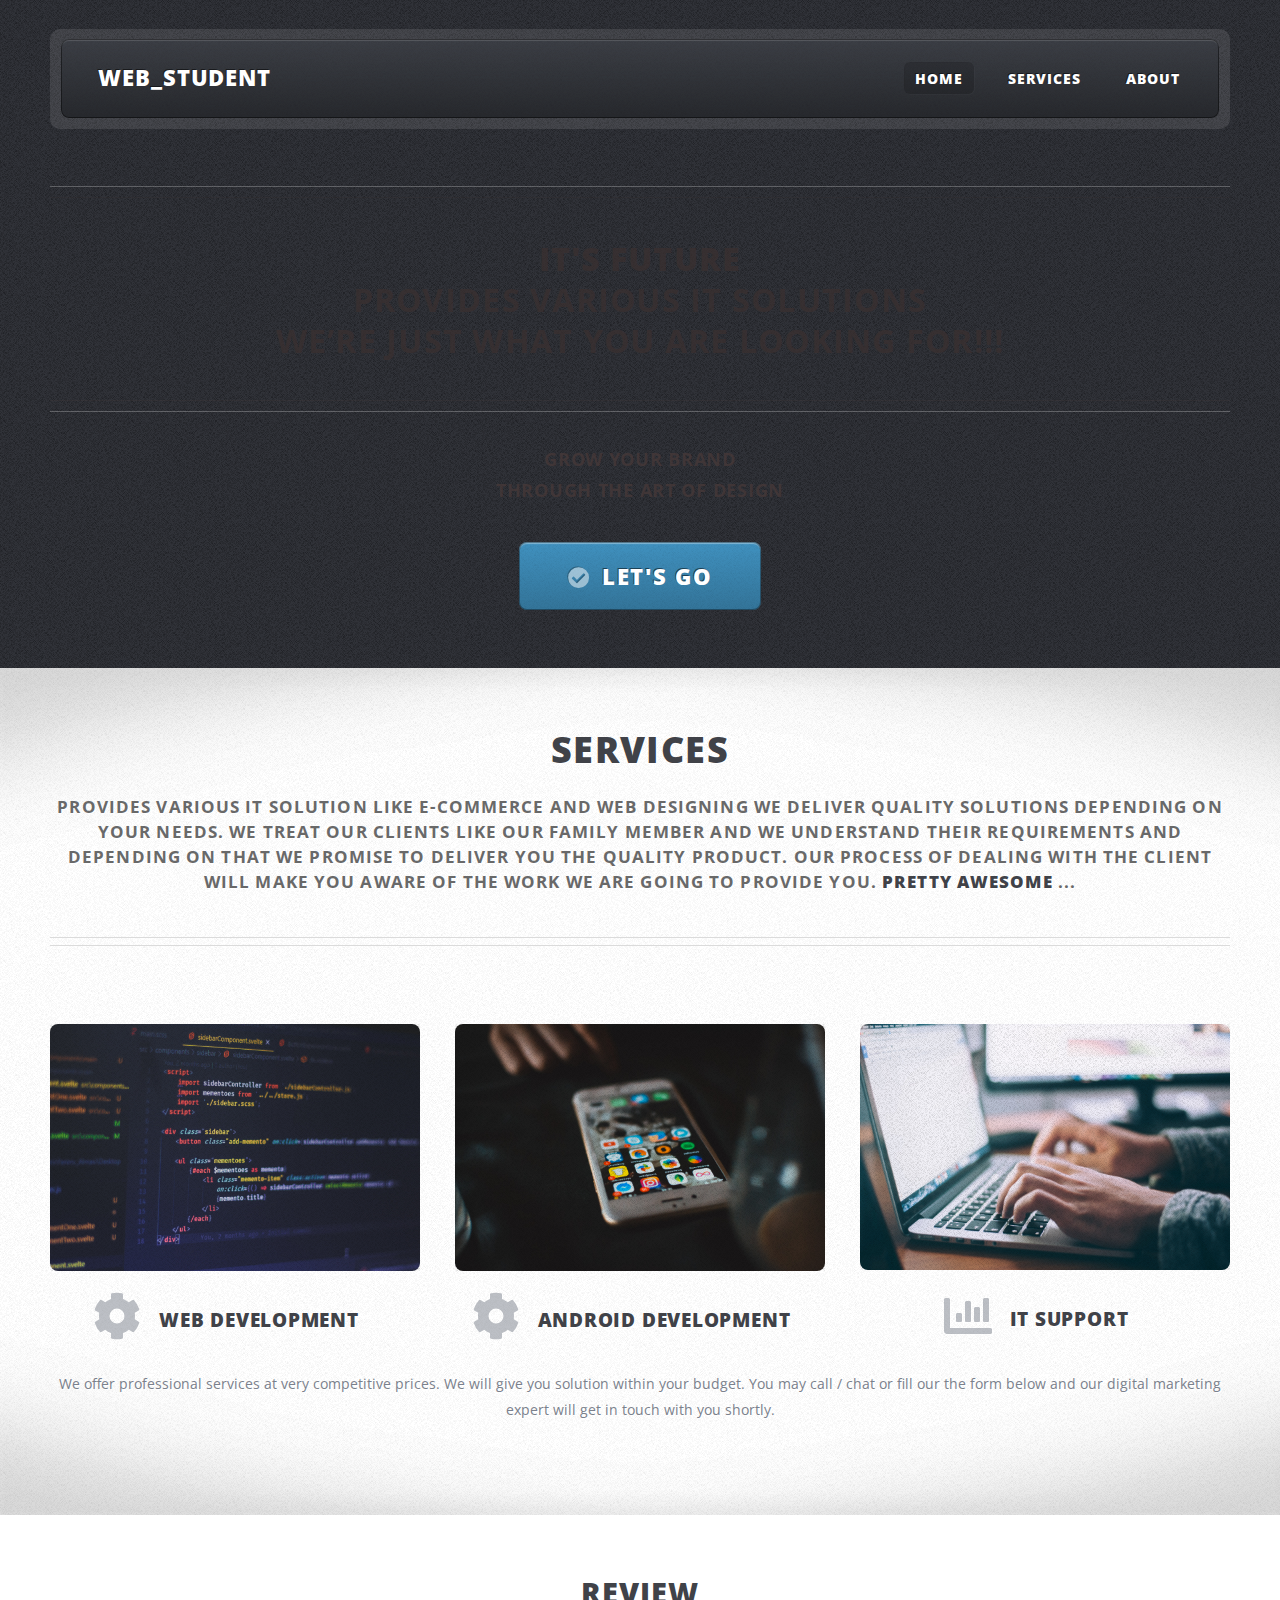
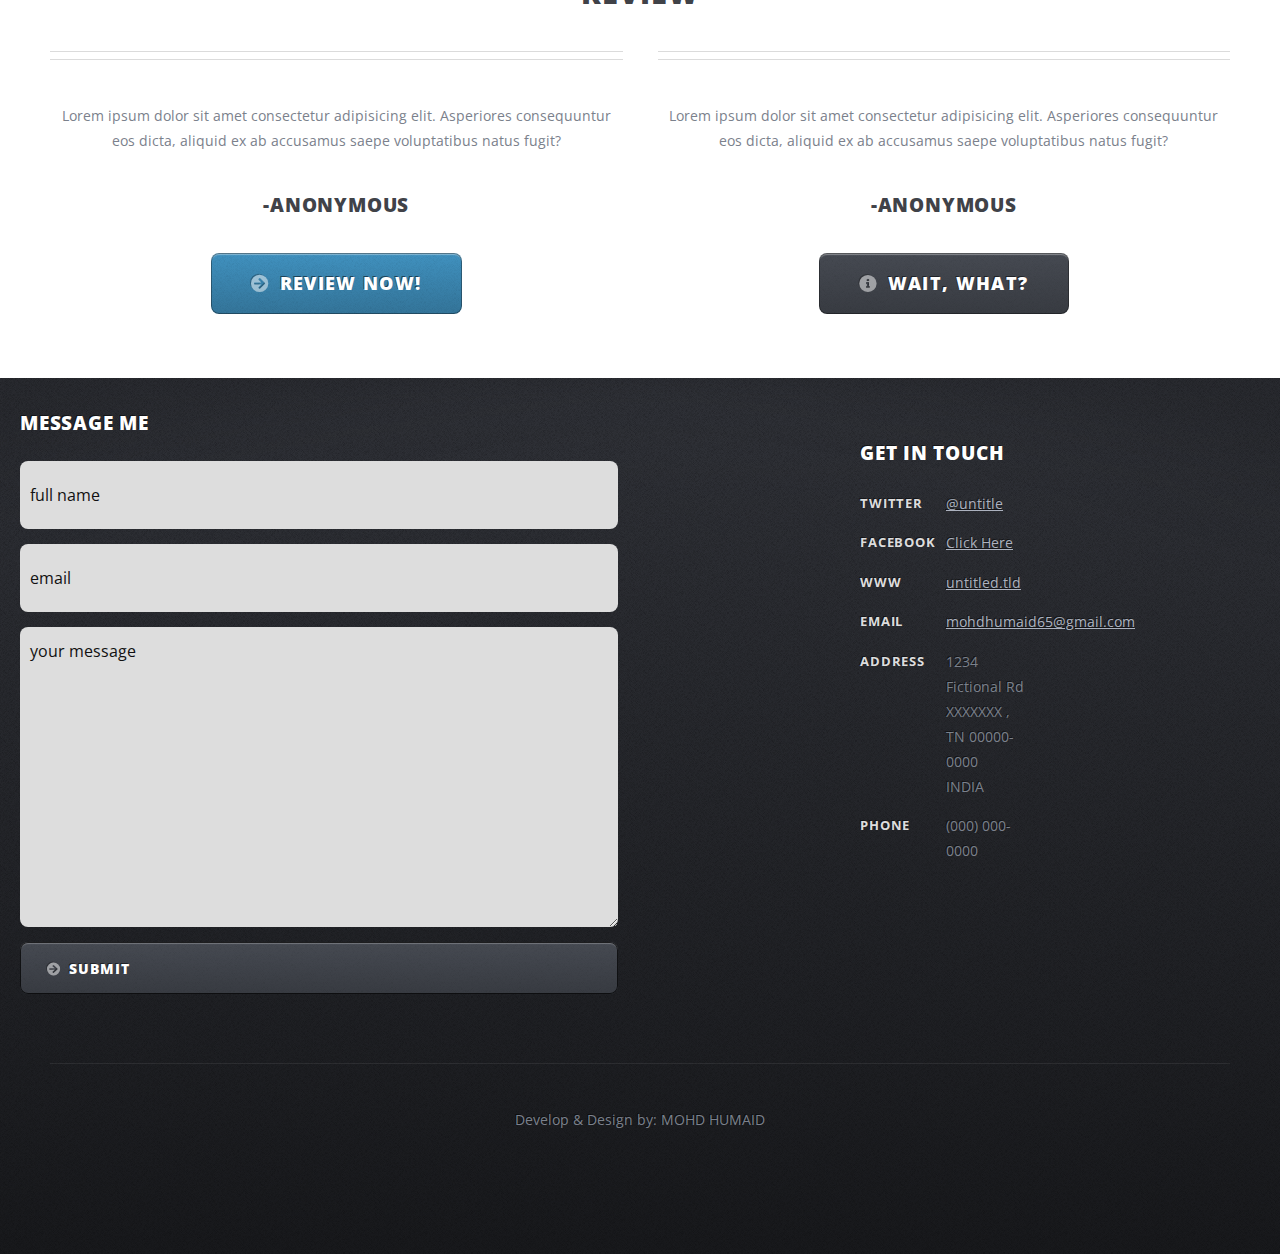
==== commit 32a63d32: "3rd commit" ====
--- a/index.html
+++ b/index.html
@@ -168,7 +168,7 @@
 														<dt>Twitter</dt>
 														<dd><a href="#">@untitle</a></dd>
 														<dt>Facebook</dt>
-														<dd><a href="#">https://www.facebook.com/mohd.humaid.39</a></dd>
+														<dd><a href="https://www.facebook.com/mohd.humaid.39"><u>Click Here</u></a></dd>
 														<dt>WWW</dt>
 														<dd><a href="#">untitled.tld</a></dd>
 														<dt>Email</dt>
@@ -210,4 +210,4 @@
 			<script src="assets/js/main.js"></script>
 
 	</body>
-</html>+</html>
